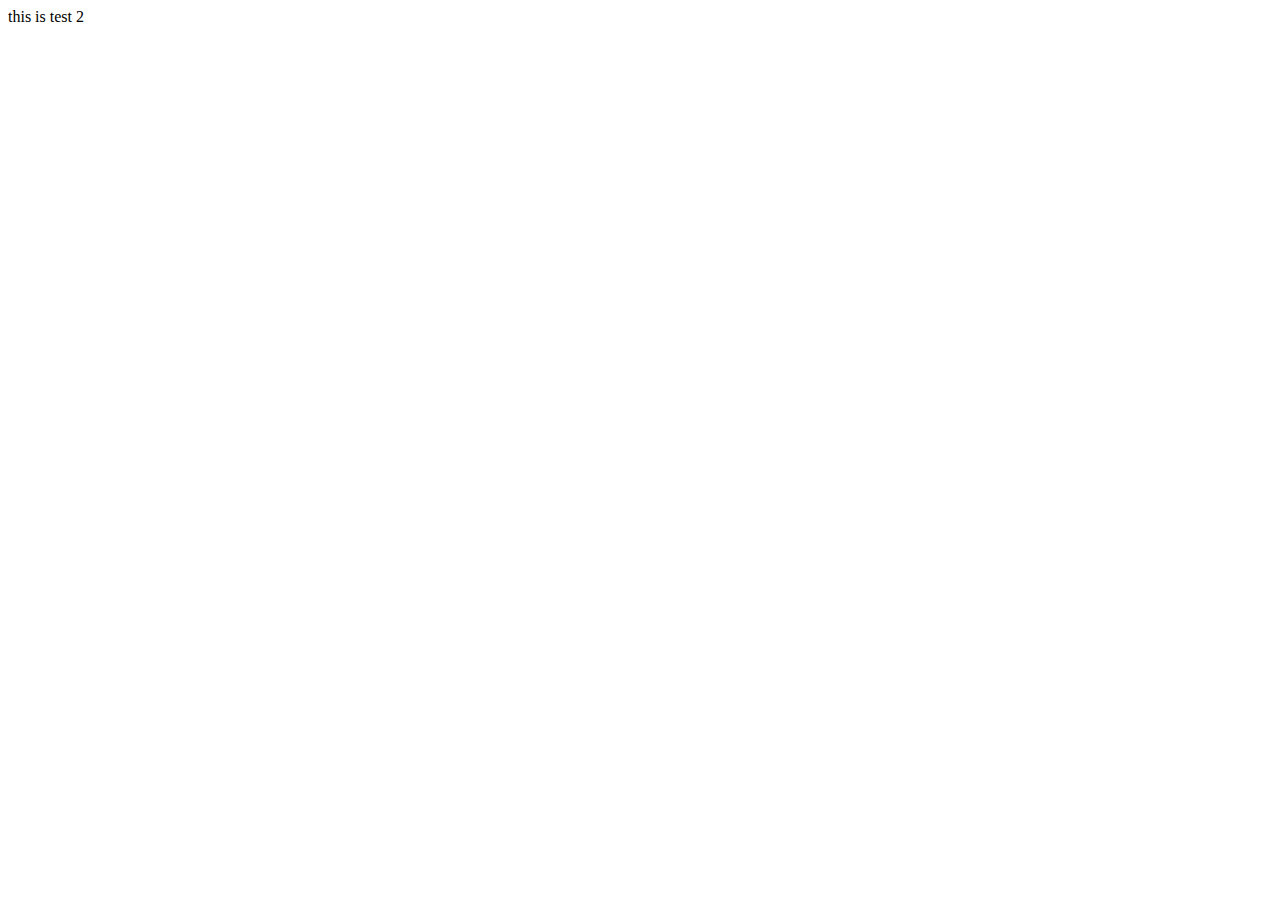
==== test2.html @ d2a06fce "First Commit in Git Intro class" ====
<!DOCTYPE html>
<html lang="en">
  <head>
    <meta charset="UTF-8" />
    <meta
      name="viewport"
      content="width=device-width, initial-scale=1.0"
    />
    <title>Document</title>
  </head>
  <body>
    this is test 2
  </body>
</html>
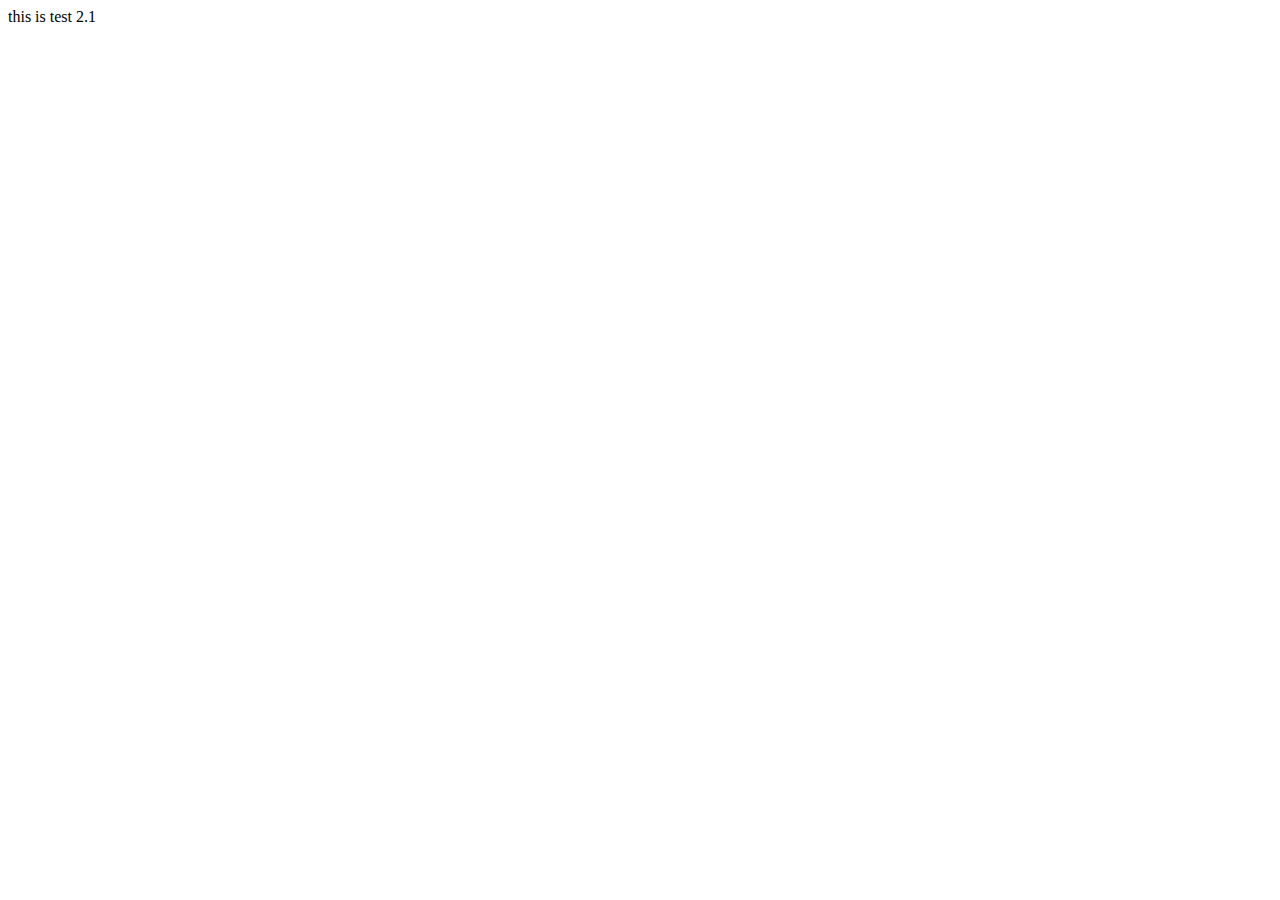
==== commit d9879187: "Second commit in Git Intro class" ====
--- a/test2.html
+++ b/test2.html
@@ -9,6 +9,6 @@
     <title>Document</title>
   </head>
   <body>
-    this is test 2
+    this is test 2.1
   </body>
 </html>
